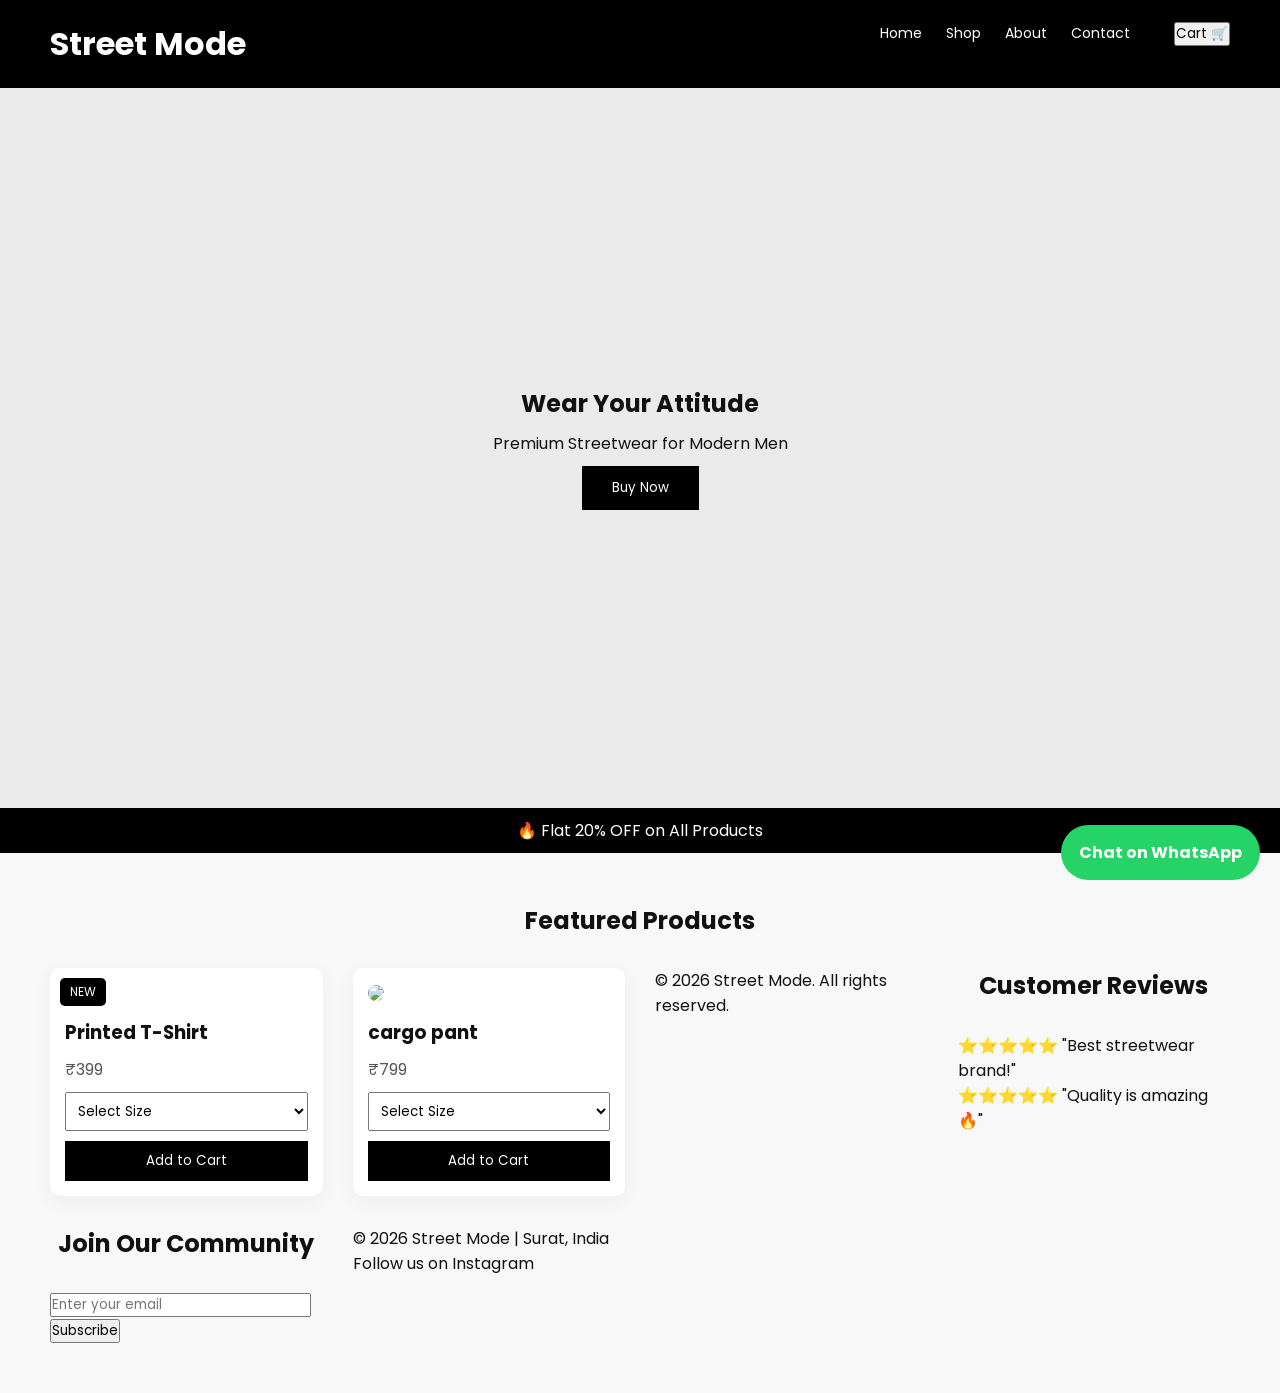
==== index.html @ e86994fa "Add files via upload" ====
<!DOCTYPE html>
<html lang="en">
<head> <link rel="stylesheet" href="style.css"> <head>
  <meta charset="UTF-8">
  <meta name="viewport" content="width=device-width, initial-scale=1.0">
  <meta name="google-site-verification" content="ESNUT-KsWH9o_1LWVmDBkG97DtL-e5FRqkNbKsP_oHg" />
    <title>Street Mode</title>
  <link rel="stylesheet" href="style.css">
</head><link href="https://fonts.googleapis.com/css2?family=Poppins:wght@300;400;600&display=swap" rel="stylesheet">
<body>

<!-- NAVBAR -->
<header>
  <h1>Street Mode</h1>
  <nav>
    <a href="#">Home</a>
    <a href="#">Shop</a>
    <a href="#">About</a>
    <a href="#">Contact</a>
    <a href="cart.html">
  <button style="margin-left:20px;">Cart 🛒</button>
</a>
</button>
  </nav>
</header>

<!-- HERO -->
<section class="hero">
  <h2>Wear Your Attitude</h2>
  <p>Premium Streetwear for Modern Men</p>
  <button onclick="payNow()">Buy Now</button>
</section>

<!-- DISCOUNT --> 
<div class="discount">
  🔥 Flat 20% OFF on All Products
</div>

<!-- PRODUCTS -->
<section class="products">
  <h2>Featured Products</h2>

  <div class="product-grid">

  <!-- Product 1 -->
  <div class="card">
    
    <span class="badge">NEW</span>
    
  <img src="https://encrypted-tbn2.gstatic.com/shopping?q=tbn:ANd9GcQyHl-3OiQr3tIawFMHMDfEz0ZsCqZZFm62u0KRlMZxBLe6lNly3WxSDN6FtDhcKQKSitjEpsIlJm4ZQiYbxMA3uvvE3gLiKggkHiLPEmAJU7plC7pJ7F74">
  
  <h3>Printed T-Shirt</h3>
  <p>₹399</p>

  <select id="size1">
    <option value="">Select Size</option>
    <option>S</option>
    <option>M</option>
    <option>L</option>
  </select>

  <button onclick="addToCart('Printed T-Shirt', 399)">
  Add to Cart
</button>
</div>
  <!-- Product 2 -->
  <div class="card">
  <img src="https://encrypted-tbn3.gstatic.com/shopping?q=tbn:ANd9GcQhKaskPdqFlNYbzX8COJmuPtdoHx_ZgLmHhSWDSAzn4usIR0QDA6j-rwuOWoz9U2Huuq2bMFMtraM8dnKGNabce4xFPNCflA">
  
  <h3>cargo pant</h3>
  <p>₹799</p>

  <select id="size1">
    <option value="">Select Size</option>
    <option>S</option>
    <option>M</option>
    <option>L</option>
  </select>

  <button onclick="addToCart('cargo pant', 799)">
  Add to Cart
</button>
</div>
<!-- FOOTER -->
<footer>
  <p>© 2026 Street Mode. All rights reserved.</p>
</footer>

<!-- REVIEWS -->
<section class="reviews">
  <h2>Customer Reviews</h2>
  <p>⭐⭐⭐⭐⭐ "Best streetwear brand!"</p>
  <p>⭐⭐⭐⭐⭐ "Quality is amazing 🔥"</p>
</section>

<!-- NEWSLETTER -->
<section class="newsletter">
  <h2>Join Our Community</h2>
  <input type="email" placeholder="Enter your email">
  <button>Subscribe</button>
</section>

<!-- FOOTER -->
<footer>
  <p>© 2026 Street Mode | Surat, India</p>
  <p>Follow us on Instagram</p>
</footer>
<!-- Razorpay Script -->
<script src="https://checkout.razorpay.com/v1/checkout.js"></script>

<a href="https://wa.me/918511648694?text=I want to order from Street Mode" 
style="position:fixed;bottom:20px;right:20px;background:#25D366;
color:white;padding:15px 18px;border-radius:50px;
text-decoration:none;font-weight:bold;">
Chat on WhatsApp
</a>
<script src="script.js"></script>
</body>
</html>
---- style.css ----
/* RESET */
* {
  margin: 0;
  padding: 0;
  box-sizing: border-box;
  font-family: 'Poppins', sans-serif;
}

/* BODY */
body {
  background: #f8f8f8;
  color: #111;
}

/* NAVBAR */
header {
  display: flex;
  justify-content: space-between;
  padding: 20px 50px;
  background: #000;
  color: white;
}

nav a {
  color: white;
  margin-left: 20px;
  text-decoration: none;
  font-size: 14px;
}

nav a:hover {
  opacity: 0.7;
}

/* HERO */
.hero {
  height: 80vh;
  display: flex;
  flex-direction: column;
  justify-content: center;
  align-items: center;
  background: #eaeaea;
  text-align: center;
}

.hero h1 {
  font-size: 48px;
  font-weight: 600;
}

.hero p {
  margin: 10px 0;
}

.hero button {
  padding: 12px 30px;
  border: none;
  background: black;
  color: white;
  cursor: pointer;
  transition: 0.3s;
}

.hero button:hover {
  background: #333;
}

/* DISCOUNT BAR */
.discount {
  background: black;
  color: white;
  text-align: center;
  padding: 10px;
}

/* PRODUCTS */
.products {
  padding: 50px;
}

.products h2 {
  text-align: center;
  margin-bottom: 30px;
}

/* GRID */
.product-grid {
  display: grid;
  grid-template-columns: repeat(auto-fit, minmax(250px, 1fr));
  gap: 30px;
}

/* CARD */
.card {
  background: white;
  padding: 15px;
  border-radius: 10px;
  transition: 0.3s;
  box-shadow: 0 5px 20px rgba(0,0,0,0.05);
}

/* HOVER EFFECT 🔥 */
.card:hover {
  transform: translateY(-10px);
  box-shadow: 0 15px 30px rgba(0,0,0,0.15);
}

/* IMAGE */
.card {
  overflow: hidden; /* IMPORTANT */
}

.card img {
  width: 100%;
  border-radius: 10px;
  transition: transform 0.5s ease;
}

/* 🔥 ZARA STYLE ZOOM */
.card:hover img {
  transform: scale(1.1);
}

/* TEXT */
.card h3 {
  margin: 10px 0;
}

.card p {
  color: #555;
}

/* SELECT */
.card select {
  width: 100%;
  padding: 8px;
  margin: 10px 0;
}

/* BUTTON */
.card button {
  width: 100%;
  padding: 10px;
  background: black;
  color: white;
  border: none;
  cursor: pointer;
  transition: 0.3s;
}

.card button:hover {
  background: #333;
}

/* WHATSAPP BUTTON */
.whatsapp {
  position: fixed;
  bottom: 20px;
  right: 20px;
  background: #25D366;
  color: white;
  padding: 15px 20px;
  border-radius: 50px;
  text-decoration: none;
}

.card {
  position: relative;
}

.card::after {
  content: "View Product";
  position: absolute;
  bottom: 20px;
  left: 50%;
  transform: translateX(-50%);
  background: black;
  color: white;
  padding: 8px 15px;
  opacity: 0;
  transition: 0.3s;
}
.card:hover::after {
  opacity: 1;
}
.badge {
  position: absolute;
  top: 10px;
  left: 10px;
  background: black;
  color: white;
  padding: 5px 10px;
  font-size: 12px;
  border-radius: 5px;
}
---- style.css ----
/* RESET */
* {
  margin: 0;
  padding: 0;
  box-sizing: border-box;
  font-family: 'Poppins', sans-serif;
}

/* BODY */
body {
  background: #f8f8f8;
  color: #111;
}

/* NAVBAR */
header {
  display: flex;
  justify-content: space-between;
  padding: 20px 50px;
  background: #000;
  color: white;
}

nav a {
  color: white;
  margin-left: 20px;
  text-decoration: none;
  font-size: 14px;
}

nav a:hover {
  opacity: 0.7;
}

/* HERO */
.hero {
  height: 80vh;
  display: flex;
  flex-direction: column;
  justify-content: center;
  align-items: center;
  background: #eaeaea;
  text-align: center;
}

.hero h1 {
  font-size: 48px;
  font-weight: 600;
}

.hero p {
  margin: 10px 0;
}

.hero button {
  padding: 12px 30px;
  border: none;
  background: black;
  color: white;
  cursor: pointer;
  transition: 0.3s;
}

.hero button:hover {
  background: #333;
}

/* DISCOUNT BAR */
.discount {
  background: black;
  color: white;
  text-align: center;
  padding: 10px;
}

/* PRODUCTS */
.products {
  padding: 50px;
}

.products h2 {
  text-align: center;
  margin-bottom: 30px;
}

/* GRID */
.product-grid {
  display: grid;
  grid-template-columns: repeat(auto-fit, minmax(250px, 1fr));
  gap: 30px;
}

/* CARD */
.card {
  background: white;
  padding: 15px;
  border-radius: 10px;
  transition: 0.3s;
  box-shadow: 0 5px 20px rgba(0,0,0,0.05);
}

/* HOVER EFFECT 🔥 */
.card:hover {
  transform: translateY(-10px);
  box-shadow: 0 15px 30px rgba(0,0,0,0.15);
}

/* IMAGE */
.card {
  overflow: hidden; /* IMPORTANT */
}

.card img {
  width: 100%;
  border-radius: 10px;
  transition: transform 0.5s ease;
}

/* 🔥 ZARA STYLE ZOOM */
.card:hover img {
  transform: scale(1.1);
}

/* TEXT */
.card h3 {
  margin: 10px 0;
}

.card p {
  color: #555;
}

/* SELECT */
.card select {
  width: 100%;
  padding: 8px;
  margin: 10px 0;
}

/* BUTTON */
.card button {
  width: 100%;
  padding: 10px;
  background: black;
  color: white;
  border: none;
  cursor: pointer;
  transition: 0.3s;
}

.card button:hover {
  background: #333;
}

/* WHATSAPP BUTTON */
.whatsapp {
  position: fixed;
  bottom: 20px;
  right: 20px;
  background: #25D366;
  color: white;
  padding: 15px 20px;
  border-radius: 50px;
  text-decoration: none;
}

.card {
  position: relative;
}

.card::after {
  content: "View Product";
  position: absolute;
  bottom: 20px;
  left: 50%;
  transform: translateX(-50%);
  background: black;
  color: white;
  padding: 8px 15px;
  opacity: 0;
  transition: 0.3s;
}
.card:hover::after {
  opacity: 1;
}
.badge {
  position: absolute;
  top: 10px;
  left: 10px;
  background: black;
  color: white;
  padding: 5px 10px;
  font-size: 12px;
  border-radius: 5px;
}
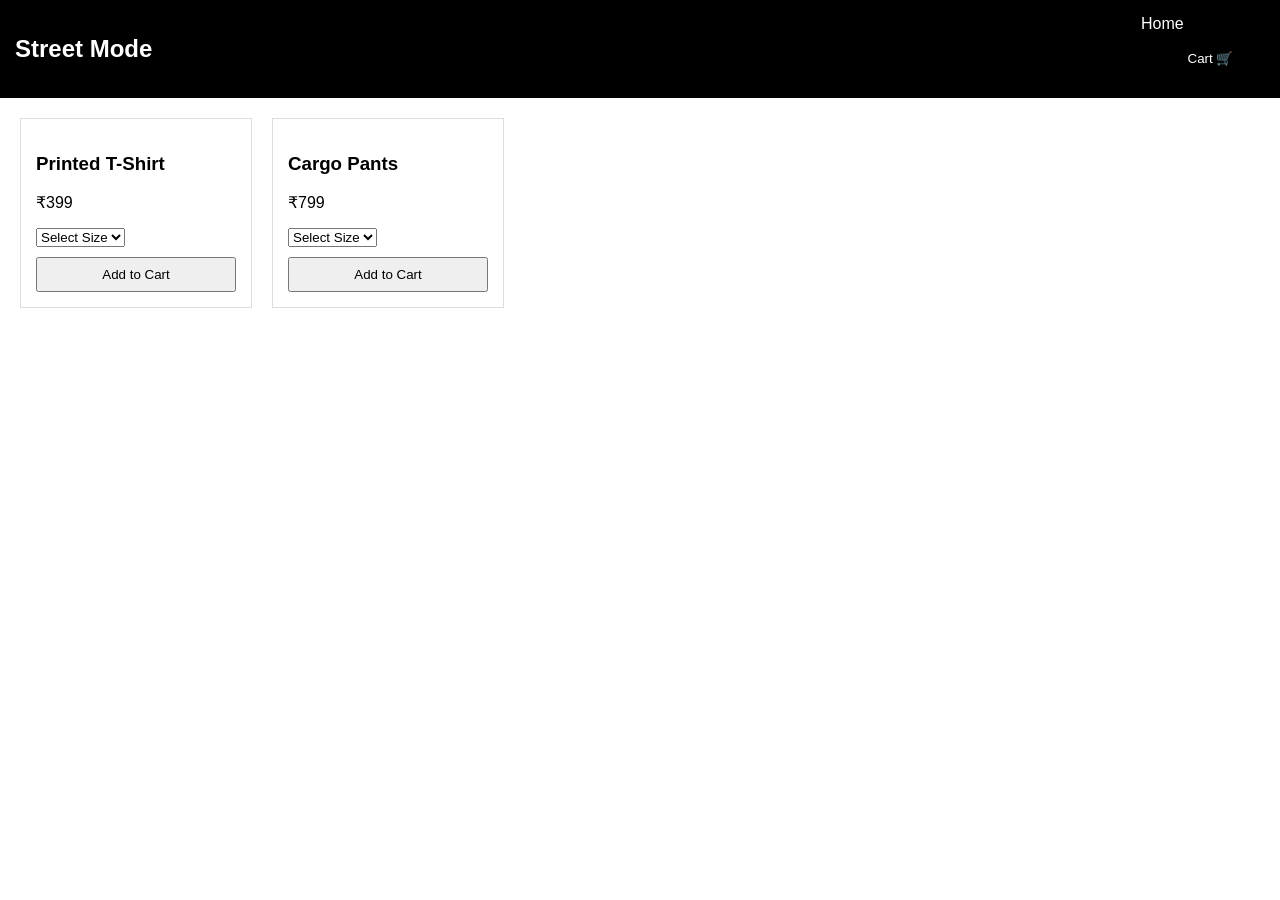
==== commit 18443e9e: "Add files via upload" ====
--- a/index.html
+++ b/index.html
@@ -1,119 +1,100 @@
 <!DOCTYPE html>
 <html lang="en">
-<head> <link rel="stylesheet" href="style.css"> <head>
-  <meta charset="UTF-8">
-  <meta name="viewport" content="width=device-width, initial-scale=1.0">
-  <meta name="google-site-verification" content="ESNUT-KsWH9o_1LWVmDBkG97DtL-e5FRqkNbKsP_oHg" />
-    <title>Street Mode</title>
-  <link rel="stylesheet" href="style.css">
-</head><link href="https://fonts.googleapis.com/css2?family=Poppins:wght@300;400;600&display=swap" rel="stylesheet">
+<head>
+<meta charset="UTF-8">
+<title>Street Mode</title>
+
+<script src="https://checkout.razorpay.com/v1/checkout.js"></script>
+<script src="script.js" defer></script>
+
+<style>
+body { font-family: Arial; margin: 0; }
+
+header {
+  background: black;
+  color: white;
+  padding: 15px;
+  display: flex;
+  justify-content: space-between;
+}
+
+nav a, nav button {
+  color: white;
+  margin-left: 15px;
+  text-decoration: none;
+  background: none;
+  border: none;
+  cursor: pointer;
+}
+
+.products {
+  display: flex;
+  gap: 20px;
+  padding: 20px;
+}
+
+.card {
+  border: 1px solid #ddd;
+  padding: 15px;
+  width: 200px;
+}
+
+button {
+  margin-top: 10px;
+  width: 100%;
+  padding: 8px;
+  cursor: pointer;
+}
+</style>
+</head>
+
 <body>
 
-<!-- NAVBAR -->
 <header>
-  <h1>Street Mode</h1>
+  <h2>Street Mode</h2>
   <nav>
     <a href="#">Home</a>
-    <a href="#">Shop</a>
-    <a href="#">About</a>
-    <a href="#">Contact</a>
-    <a href="cart.html">
-  <button style="margin-left:20px;">Cart 🛒</button>
-</a>
-</button>
+    <button onclick="viewCart()">Cart 🛒</button>
   </nav>
 </header>
 
-<!-- HERO -->
-<section class="hero">
-  <h2>Wear Your Attitude</h2>
-  <p>Premium Streetwear for Modern Men</p>
-  <button onclick="payNow()">Buy Now</button>
-</section>
+<div class="products">
 
-<!-- DISCOUNT --> 
-<div class="discount">
-  🔥 Flat 20% OFF on All Products
+  <!-- PRODUCT 1 -->
+  <div class="card">
+    <h3>Printed T-Shirt</h3>
+    <p>₹399</p>
+
+    <select id="size1">
+      <option value="">Select Size</option>
+      <option>S</option>
+      <option>M</option>
+      <option>L</option>
+    </select>
+
+    <button onclick="buyProduct('Printed T-Shirt', 399, 'size1')">
+      Add to Cart
+    </button>
+  </div>
+
+  <!-- PRODUCT 2 -->
+  <div class="card">
+    <h3>Cargo Pants</h3>
+    <p>₹799</p>
+
+    <select id="size2">
+      <option value="">Select Size</option>
+      <option>S</option>
+      <option>M</option>
+      <option>L</option>
+    </select>
+
+    <button onclick="buyProduct('Cargo Pants', 799, 'size2')">
+      Add to Cart
+    </button>
+  </div>
+
 </div>
 
-<!-- PRODUCTS -->
-<section class="products">
-  <h2>Featured Products</h2>
-
-  <div class="product-grid">
-
-  <!-- Product 1 -->
-  <div class="card">
-    
-    <span class="badge">NEW</span>
-    
-  <img src="https://encrypted-tbn2.gstatic.com/shopping?q=tbn:ANd9GcQyHl-3OiQr3tIawFMHMDfEz0ZsCqZZFm62u0KRlMZxBLe6lNly3WxSDN6FtDhcKQKSitjEpsIlJm4ZQiYbxMA3uvvE3gLiKggkHiLPEmAJU7plC7pJ7F74">
-  
-  <h3>Printed T-Shirt</h3>
-  <p>₹399</p>
-
-  <select id="size1">
-    <option value="">Select Size</option>
-    <option>S</option>
-    <option>M</option>
-    <option>L</option>
-  </select>
-
-  <button onclick="addToCart('Printed T-Shirt', 399)">
-  Add to Cart
-</button>
-</div>
-  <!-- Product 2 -->
-  <div class="card">
-  <img src="https://encrypted-tbn3.gstatic.com/shopping?q=tbn:ANd9GcQhKaskPdqFlNYbzX8COJmuPtdoHx_ZgLmHhSWDSAzn4usIR0QDA6j-rwuOWoz9U2Huuq2bMFMtraM8dnKGNabce4xFPNCflA">
-  
-  <h3>cargo pant</h3>
-  <p>₹799</p>
-
-  <select id="size1">
-    <option value="">Select Size</option>
-    <option>S</option>
-    <option>M</option>
-    <option>L</option>
-  </select>
-
-  <button onclick="addToCart('cargo pant', 799)">
-  Add to Cart
-</button>
-</div>
-<!-- FOOTER -->
-<footer>
-  <p>© 2026 Street Mode. All rights reserved.</p>
-</footer>
-
-<!-- REVIEWS -->
-<section class="reviews">
-  <h2>Customer Reviews</h2>
-  <p>⭐⭐⭐⭐⭐ "Best streetwear brand!"</p>
-  <p>⭐⭐⭐⭐⭐ "Quality is amazing 🔥"</p>
-</section>
-
-<!-- NEWSLETTER -->
-<section class="newsletter">
-  <h2>Join Our Community</h2>
-  <input type="email" placeholder="Enter your email">
-  <button>Subscribe</button>
-</section>
-
-<!-- FOOTER -->
-<footer>
-  <p>© 2026 Street Mode | Surat, India</p>
-  <p>Follow us on Instagram</p>
-</footer>
-<!-- Razorpay Script -->
-<script src="https://checkout.razorpay.com/v1/checkout.js"></script>
-
-<a href="https://wa.me/918511648694?text=I want to order from Street Mode" 
-style="position:fixed;bottom:20px;right:20px;background:#25D366;
-color:white;padding:15px 18px;border-radius:50px;
-text-decoration:none;font-weight:bold;">
-Chat on WhatsApp
-</a>
-<script src="script.js"></script>
 </body>
 </html>
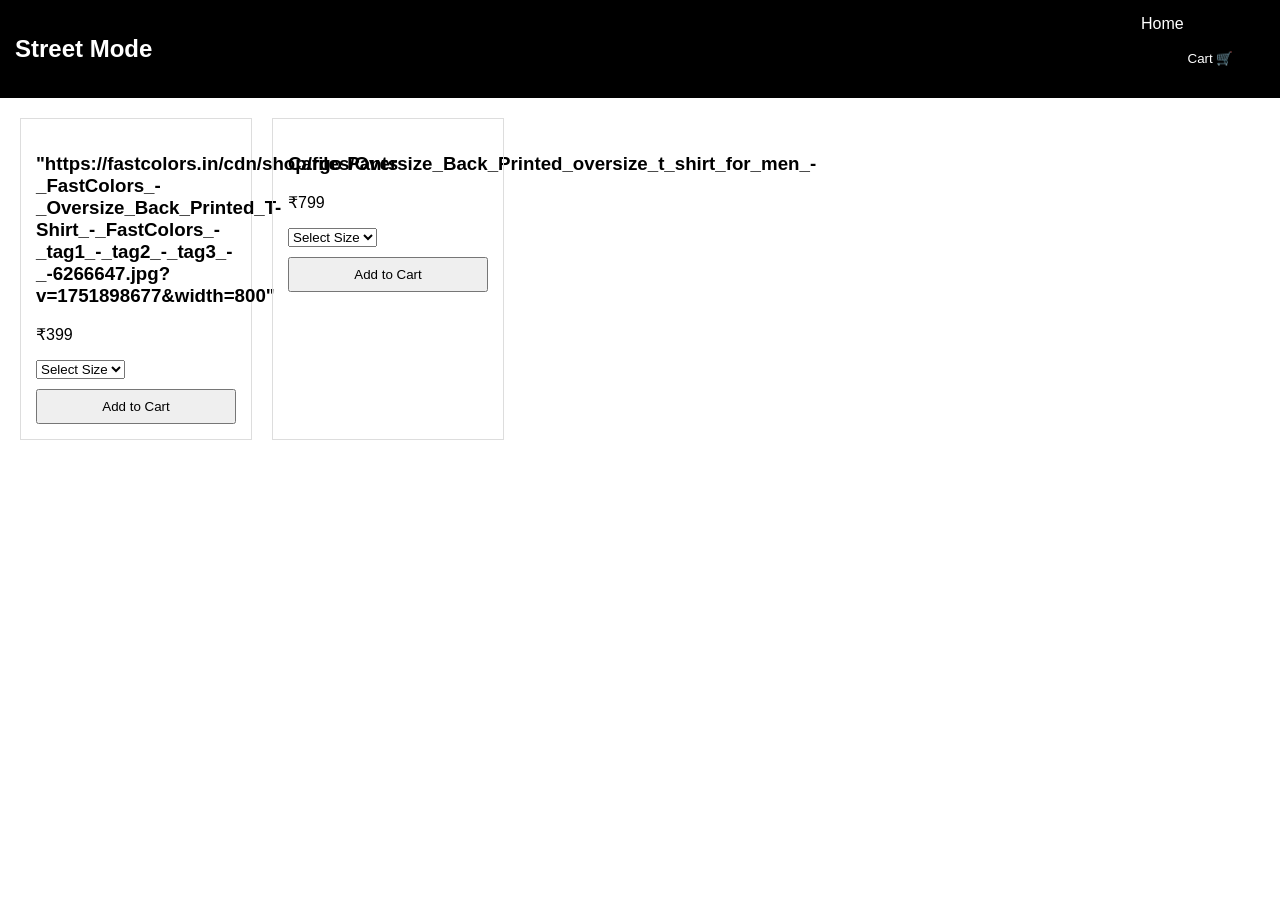
==== commit 737c6a86: "Add files via upload" ====
--- a/index.html
+++ b/index.html
@@ -62,7 +62,7 @@
 
   <!-- PRODUCT 1 -->
   <div class="card">
-    <h3>Printed T-Shirt</h3>
+    <h3>"https://fastcolors.in/cdn/shop/files/Oversize_Back_Printed_oversize_t_shirt_for_men_-_FastColors_-_Oversize_Back_Printed_T-Shirt_-_FastColors_-_tag1_-_tag2_-_tag3_-_-6266647.jpg?v=1751898677&width=800"</h3>
     <p>₹399</p>
 
     <select id="size1">
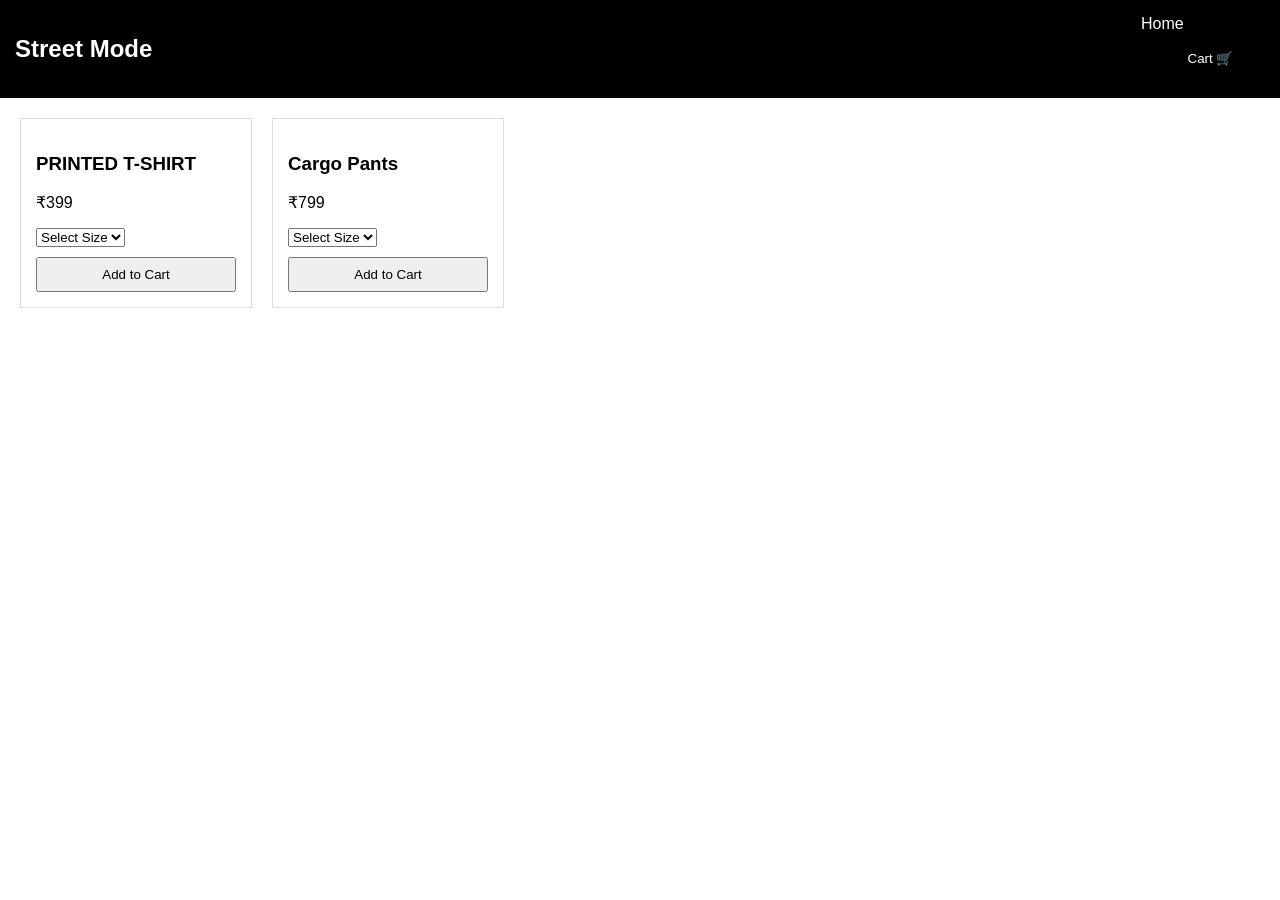
==== commit ba34ade3: "Add files via upload" ====
--- a/index.html
+++ b/index.html
@@ -62,7 +62,7 @@
 
   <!-- PRODUCT 1 -->
   <div class="card">
-    <h3>"https://fastcolors.in/cdn/shop/files/Oversize_Back_Printed_oversize_t_shirt_for_men_-_FastColors_-_Oversize_Back_Printed_T-Shirt_-_FastColors_-_tag1_-_tag2_-_tag3_-_-6266647.jpg?v=1751898677&width=800"</h3>
+    <h3> PRINTED T-SHIRT </h3>
     <p>₹399</p>
 
     <select id="size1">
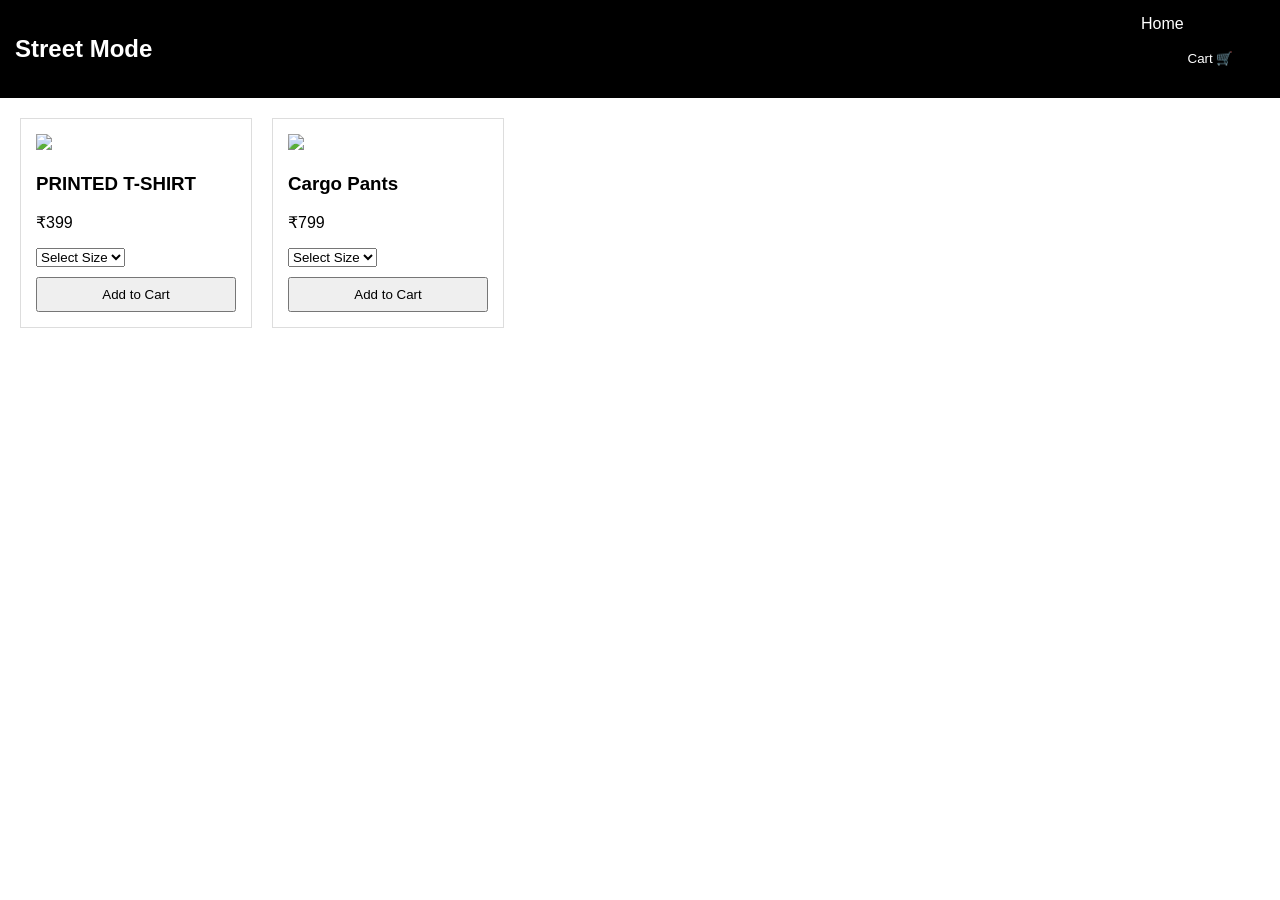
==== commit 6918ac0c: "Add files via upload" ====
--- a/index.html
+++ b/index.html
@@ -62,6 +62,7 @@
 
   <!-- PRODUCT 1 -->
   <div class="card">
+    <img src="https://static.yourprint.in/new-admin-ajax.php?action=resize_outer_image&cfcache=all&url=https%3A%2F%2Fwww.yourprint.in%2Fwp-content%2Fuploads%2F2024%2F01%2Fblack-2.jpg&resizeTo=300&format=webp">
     <h3> PRINTED T-SHIRT </h3>
     <p>₹399</p>
 
@@ -79,6 +80,7 @@
 
   <!-- PRODUCT 2 -->
   <div class="card">
+    <img src="https://encrypted-tbn1.gstatic.com/shopping?q=tbn:ANd9GcRqgQr1V2we6pWMVRxgBMvgUyl3AjpTUodt7ZlEXrn3SI3oIprma807CmHg-Z1RHP-nGX_9aRTOo2QZzaRV24Uzo2BO37eUE2szmk0OEHU">
     <h3>Cargo Pants</h3>
     <p>₹799</p>
 
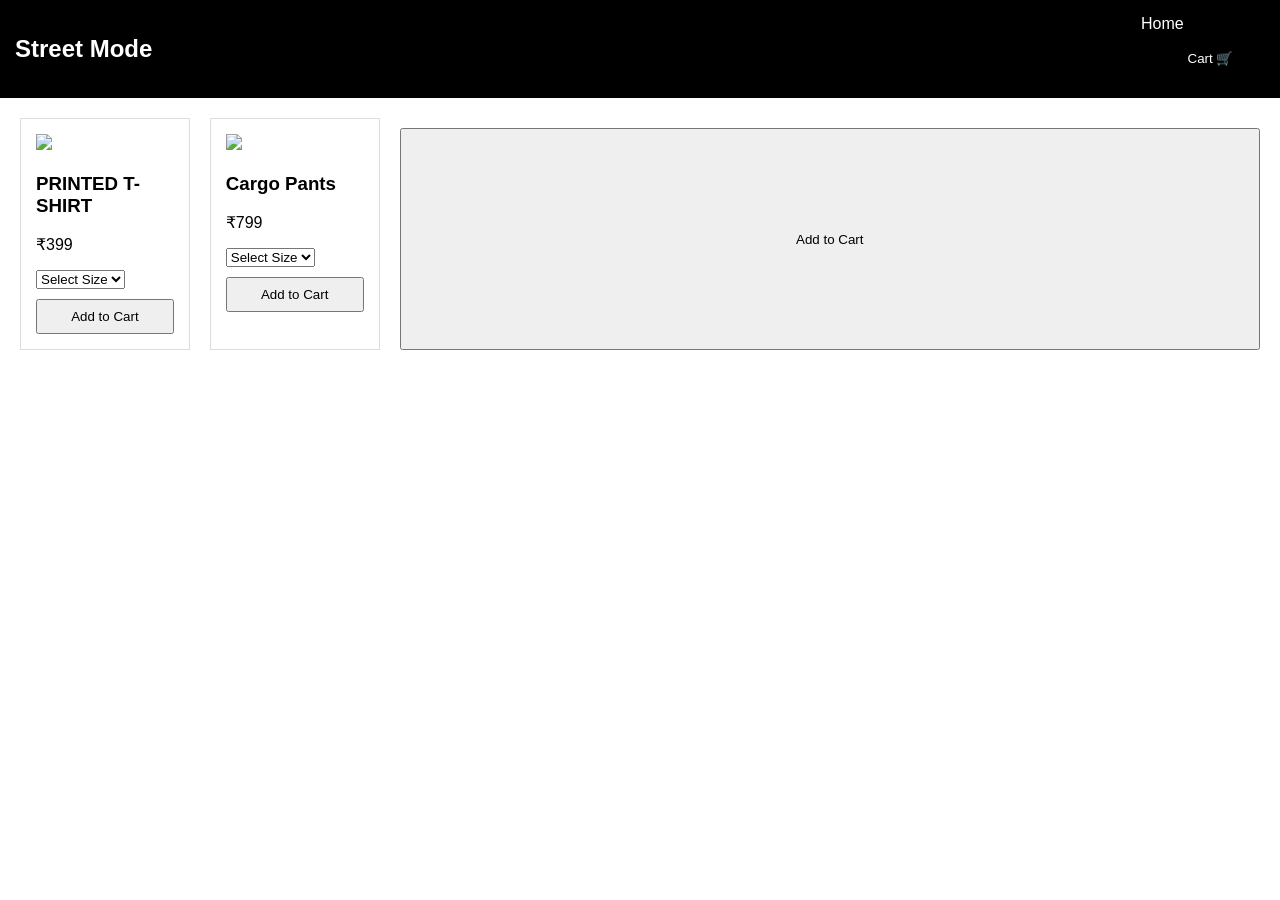
==== commit 2c040010: "Add files via upload" ====
--- a/index.html
+++ b/index.html
@@ -80,16 +80,22 @@
 
   <!-- PRODUCT 2 -->
   <div class="card">
-    <img src="https://encrypted-tbn1.gstatic.com/shopping?q=tbn:ANd9GcRqgQr1V2we6pWMVRxgBMvgUyl3AjpTUodt7ZlEXrn3SI3oIprma807CmHg-Z1RHP-nGX_9aRTOo2QZzaRV24Uzo2BO37eUE2szmk0OEHU">
-    <h3>Cargo Pants</h3>
-    <p>₹799</p>
 
-    <select id="size2">
-      <option value="">Select Size</option>
-      <option>S</option>
-      <option>M</option>
-      <option>L</option>
-    </select>
+  <img src="https://m.media-amazon.com/images/I/51gBz8XZHjL._SY741_.jpg">
+
+  <h3>Cargo Pants</h3>
+  <p>₹799</p>
+
+  <select>
+    <option>Select Size</option>
+    <option>S</option>
+    <option>M</option>
+    <option>L</option>
+  </select>
+
+  <button>Add to Cart</button>
+
+</div>
 
     <button onclick="buyProduct('Cargo Pants', 799, 'size2')">
       Add to Cart
